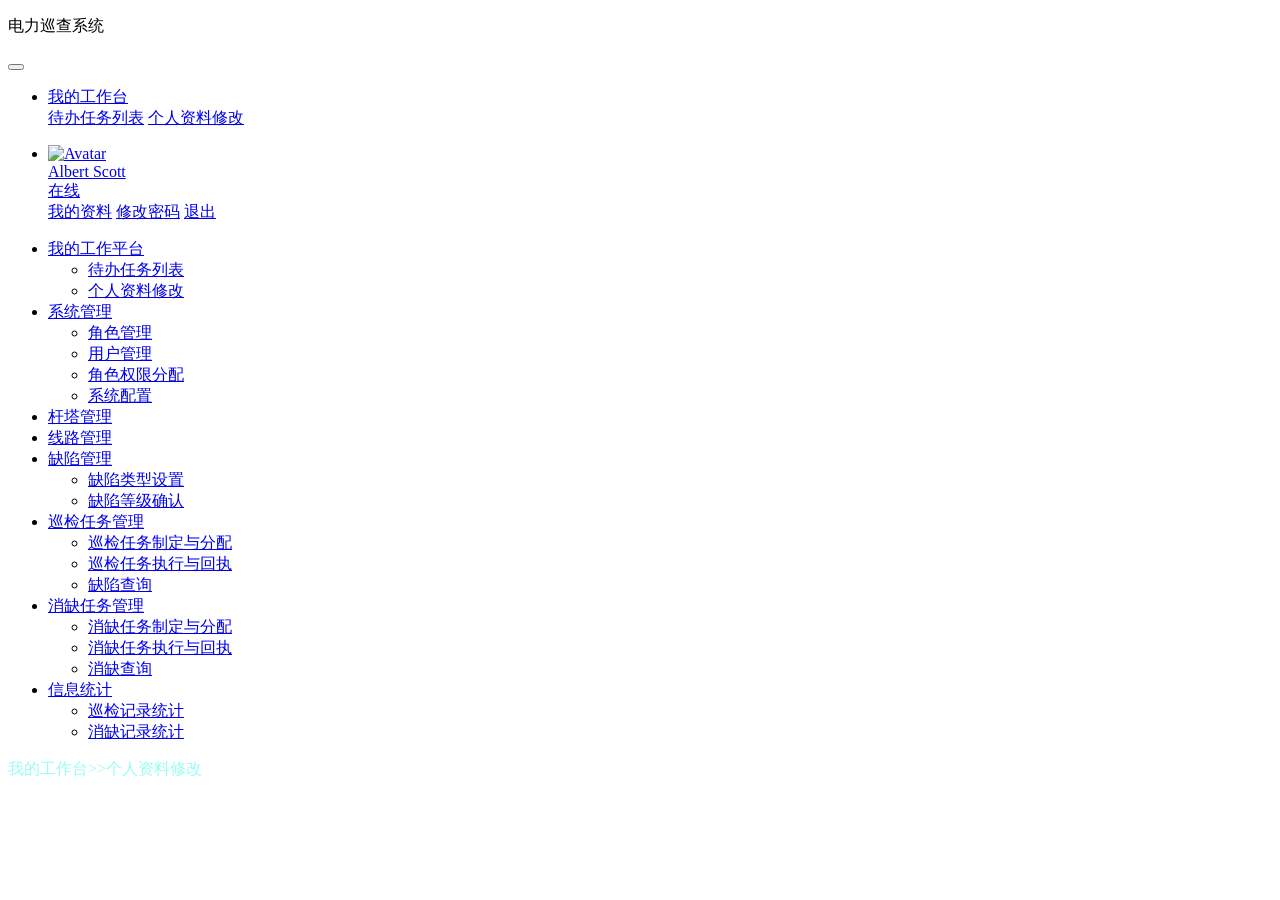
==== src/main/resources/templates/gerenzl.html @ 85158a74 "1.5.2提交" ====
<!DOCTYPE html>
<html lang="en" xmlns:th="http://www.thymeleaf.org">
<head>
    <meta charset="utf-8">
    <meta http-equiv="X-UA-Compatible" content="IE=edge">
    <meta name="viewport" content="width=device-width, initial-scale=1">
    <title>电力巡检系统</title>
    <!-- CSS -->
    <link href="/assets/css/fonts/fontawesome/all.min.css" rel="stylesheet">
    <link href="/assets/css/fonts/beid.css" rel="stylesheet">

    <link href="/assets/css/main.css" rel="stylesheet">
    <link href="/assets/css/styles.css" rel="stylesheet">

    <!--[if lt IE 9]>
    <script src="https://oss.maxcdn.com/html5shiv/3.7.3/html5shiv.min.js"></script>
    <script src="https://oss.maxcdn.com/respond/1.4.2/respond.min.js"></script>
    <![endif]-->
</head>
<body class="body">
<!-- header -->
<header class="main-header">
    <!-- nav -->
    <nav class="main-navbar navbar navbar-expand-lg navbar-light shadow-2">
        <div class="lnav-box d-flex">
            <div class="logo-wrapper px-3 d-none d-md-flex">
                <p>电力巡查系统<p/>
            </div>
            <div class="sidebar-toggler-wrapper ml-auto">
                <button class="p-collapsing-sidebar-toggler sidebar-toggler-secondary transition rounded-circle"
                        data-collapsing="partially" data-collapsing-target="#adminNav" type="button">
                    <span class="icon-menu-options"></span>
                </button>
            </div>
        </div>
        <div class="d-none d-lg-block ml-0 mr-auto pl-4">
            <ul class="nav navbar-nav flex-row">
                <li class="nav-item dropdown">
                    <a class="nav-link d-inline-flex align-items-center h-100 text-capitalize ls-normal small-1" id="dropdownDashboards"
                       href="index-analytics.html#" data-toggle="dropdown" aria-haspopup="true" aria-expanded="false">
                        <span class="fw-400"><i class="fas fa-desktop"></i><span class="d-none d-xl-inline">   我的工作台</span></span>
                    </a>
                    <div class="dropdown-menu dropdown-menu-left shadow-1 py-3 position-absolute mt-1" aria-labelledby="dropdownDashboards">
                        <a class="dropdown-item" href="/epi/todo">待办任务列表</a>
                        <a class="dropdown-item" href="index-eCommerce.html">个人资料修改</a>
                    </div>
                </li>
            </ul>
        </div>
        <div class="pr-6">
            <ul class="nav sec-nav navbar-nav flex-row">
                <li class="user-item nav-item dropdown">
                    <a class="user-link nav-link d-inline-flex align-items-center h-100 small-1 pl-1 pl-sm-3 pr-0" href="index-analytics.html#"
                       id="dropdownAdmin_02" data-toggle="dropdown" aria-haspopup="true" aria-expanded="false">
                        <img class="user-avatar rounded-circle mr-sm-3" src="/assets/img/avatar/1.jpg" alt="Avatar">
                        <div class="d-none d-sm-block lh-1">
                            <div class="lh-5">Albert Scott</div>
                            <span class="small-3"><i class="fas fa-circle text-warning small-5"></i>在线</span>
                        </div>
                    </a>
                    <div class="dropdown-menu dropdown-menu-right shadow-1 py-3 position-absolute mt-2" aria-labelledby="dropdownAdmin">
                        <a class="dropdown-item" href="#"><span class="icon-messenger-user-avatar mr-2"></span>我的资料</a>
                        <a class="dropdown-item" href="#"><span class="icon-options-gear mr-2"></span>修改密码</a>
                        <a class="dropdown-item" href="#"><span class="icon-power-on-buton mr-2"></span>退出</a>
                    </div>
                </li>
            </ul>
        </div>
    </nav>
    <!-- /.nav -->
</header>
<!-- /.header -->

<!-- main -->
<main>
    <!-- sidebar -->
    <nav id="adminNav" class="main-sidebar p-collapsing-sidebar sidebar-fixed sidebar-left d-flex flex-column">
        <div class="main-sidebar-inner" data-scrollbar="sidebar">
            <ul class="sidebar-nav sidebar-nav-light-hover list-unstyled text-unset small-3 fw-600 content-list">
                <li class="nav-item text-light transition active">
                    <a href="index-analytics.html" aria-expanded="false" data-toggle="collapse" class="sbr-collapse nav-link nav-link-border collapsed collapser collapser-active">
                        <i class="fas fa-desktop"></i> <span class="p-collapsing-title">我的工作平台</span>
                    </a>
                    <div class="collapse nav-collapse collapse show">
                        <ul class="list-unstyled">
                            <li class="nav-item">
                                <a href="/epi/todo" class="p-collapsing-title nav-link">
                                    <span>待办任务列表</span>
                                </a>
                            </li>
                            <li class="nav-item">
                                <a href="index-eCommerce.html" class="p-collapsing-title nav-link">
                                    <span>个人资料修改</span>
                                </a>
                            </li>
                        </ul>
                    </div>
                </li>
                <li class="nav-item text-light transition">
                    <a href="index-analytics.html" aria-expanded="false" data-toggle="collapse" class="sbr-collapse nav-link nav-link-border collapser collapser-active open">
                        <i class="far fa-sticky-note"></i> <span class="p-collapsing-title">系统管理</span>
                    </a>
                    <div class="collapse nav-collapse collapse show">
                        <ul class="list-unstyled">
                            <li class="nav-item">
                                <a href="email.html" class="p-collapsing-title nav-link">
                                    <span>角色管理</span>
                                </a>
                            </li>
                            <li class="nav-item">
                                <a href="chat.html" class="p-collapsing-title nav-link">
                                    <span>用户管理</span>
                                </a>
                            </li>
                            <li class="nav-item">
                                <a href="profile.html" class="p-collapsing-title nav-link">
                                    <span>角色权限分配</span>
                                </a>
                            </li>
                            <li class="nav-item">
                                <a href="login.html" class="p-collapsing-title nav-link">
                                    <span>系统配置</span>
                                </a>
                            </li>
                        </ul>
                    </div>
                </li>
                <li class="nav-item text-light transition">
                    <a href="index-analytics.html" aria-expanded="false" data-toggle="collapse" class="sbr-collapse nav-link nav-link-border collapser collapser-active open">
                        <i class="fas fa-shopping-cart"></i> <span class="p-collapsing-title">杆塔管理</span>
                    </a>
                    <div class="collapse nav-collapse collapse show">
                        <ul class="list-unstyled">
                        </ul>
                    </div>
                </li>
                <li class="nav-item text-light transition">
                    <a href="index-analytics.html" aria-expanded="false" data-toggle="collapse" class="sbr-collapse nav-link nav-link-border collapser collapser-active open">
                        <i class="far fa-clone"></i> <span class="p-collapsing-title">线路管理</span>
                    </a>
                    <div class="collapse nav-collapse collapse show">
                        <ul class="list-unstyled">
                        </ul>
                    </div>
                </li>
                <li class="nav-item text-light transition">
                    <a href="index-analytics.html" aria-expanded="false" data-toggle="collapse" class="sbr-collapse nav-link nav-link-border collapser collapser-active open">
                        <i class="fas fa-cube"></i> <span class="p-collapsing-title">缺陷管理</span>
                    </a>
                    <div class="collapse nav-collapse collapse show">
                        <ul class="list-unstyled">
                            <li class="nav-item">
                                <a href="accordion.html" class="p-collapsing-title nav-link">
                                    <span>缺陷类型设置</span>
                                </a>
                            </li>
                            <li class="nav-item">
                                <a href="alerts.html" class="p-collapsing-title nav-link">
                                    <span>缺陷等级确认</span>
                                </a>
                            </li>
                        </ul>
                    </div>
                </li>
                <li class="nav-item text-light transition">
                    <a href="index-analytics.html" aria-expanded="false" data-toggle="collapse" class="sbr-collapse nav-link nav-link-border collapser collapser-active open">
                        <i class="fas fa-chart-bar"></i> <span class="p-collapsing-title">巡检任务管理</span>
                    </a>
                    <div class="collapse nav-collapse collapse show">
                        <ul class="list-unstyled">
                            <li class="nav-item">
                                <a href="charts.html" class="p-collapsing-title nav-link">
                                    <span>巡检任务制定与分配</span>
                                </a>
                            </li>
                            <li class="nav-item">
                                <a href="google-map.html" class="p-collapsing-title nav-link">
                                    <span>巡检任务执行与回执</span>
                                </a>
                            </li>
                            <li class="nav-item">
                                <a href="google-map.html" class="p-collapsing-title nav-link">
                                    <span>缺陷查询</span>
                                </a>
                            </li>
                        </ul>
                    </div>
                </li>
                <li class="nav-item text-light transition">
                    <a href="index-analytics.html" aria-expanded="false" data-toggle="collapse" class="sbr-collapse nav-link nav-link-border collapser collapser-active open">
                        <i class="fas fa-chart-bar"></i> <span class="p-collapsing-title">消缺任务管理</span>
                    </a>
                    <div class="collapse nav-collapse collapse show">
                        <ul class="list-unstyled">
                            <li class="nav-item">
                                <a href="charts.html" class="p-collapsing-title nav-link">
                                    <span>消缺任务制定与分配</span>
                                </a>
                            </li>
                            <li class="nav-item">
                                <a href="google-map.html" class="p-collapsing-title nav-link">
                                    <span>消缺任务执行与回执</span>
                                </a>
                            </li>
                            <li class="nav-item">
                                <a href="google-map.html" class="p-collapsing-title nav-link">
                                    <span>消缺查询</span>
                                </a>
                            </li>
                        </ul>
                    </div>
                </li>
                <li class="nav-item text-light transition">
                    <a href="index-analytics.html" aria-expanded="false" data-toggle="collapse" class="sbr-collapse nav-link nav-link-border collapser collapser-active open">
                        <i class="fas fa-chart-bar"></i> <span class="p-collapsing-title">信息统计</span>
                    </a>
                    <div class="collapse nav-collapse collapse show">
                        <ul class="list-unstyled">
                            <li class="nav-item">
                                <a href="charts.html" class="p-collapsing-title nav-link">
                                    <span>巡检记录统计</span>
                                </a>
                            </li>
                            <li class="nav-item">
                                <a href="google-map.html" class="p-collapsing-title nav-link">
                                    <span>消缺记录统计</span>
                                </a>
                            </li>
                        </ul>
                    </div>
                </li>
            </ul>
        </div>
    </nav>
    <!-- /.sidebar -->
    <!-- main content -->
    <div class="main-container">
        <span style="color: #98fdf4">我的工作台>>个人资料修改</span>

    </div>

</main>
<!-- /.main -->

<!-- jQuery -->
<script src="/assets/js/jquery.min.js"></script>
<!-- Bootstrap -->
<script src="/assets/js/bootstrap.min.js"></script>
<!-- Main JS -->
<script src="/assets/js/main.js" id="_mainJS" data-plugins="load"></script>
<!-- Modules -->
<script src="/assets/js/modules.js"></script>
<script>
    function look(id) {
        alert(id)
    }

</script>
</body>
</html>
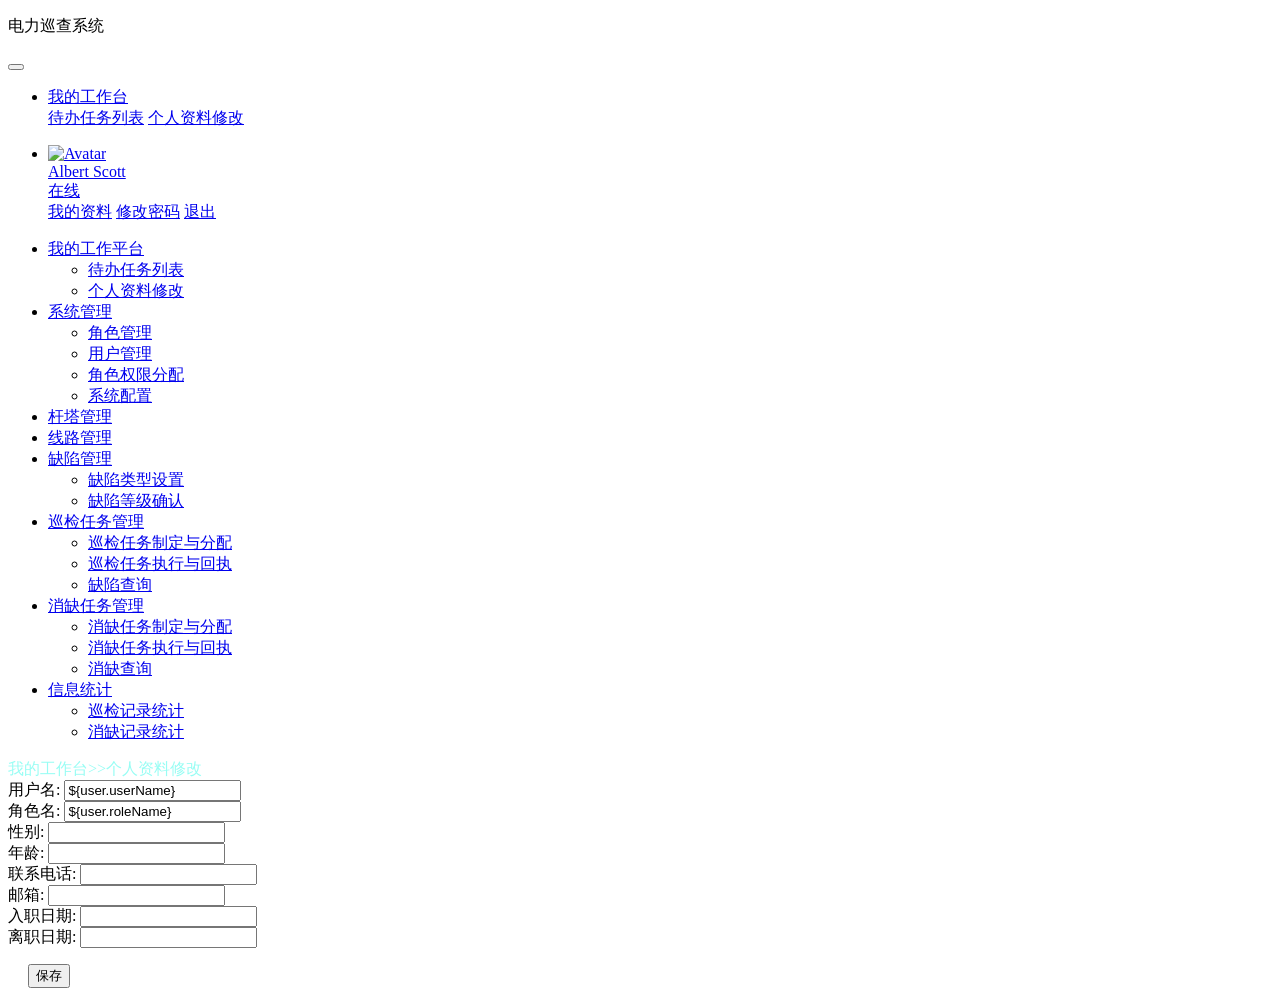
==== commit eb627605: "1.5.3提交" ====
--- a/src/main/resources/templates/gerenzl.html
+++ b/src/main/resources/templates/gerenzl.html
@@ -235,10 +235,48 @@
     <!-- /.sidebar -->
     <!-- main content -->
     <div class="main-container">
-        <span style="color: #98fdf4">我的工作台>>个人资料修改</span>
-
+        <div class="col-lg-8 col-lg-offset-5">
+            <span style="color: #98fdf4">我的工作台>>个人资料修改</span>
+            <div>
+                <form  action="" method="post" >
+                    <div class="form-group">
+                        <label class="col-lg-3 control-label">用户名:</label>
+                        <input type="text" id="userName" name="userName" required value="${user.userName}"/>
+                    </div>
+                    <div class="form-group">
+                        <label class="col-lg-3 control-label">角色名:</label>
+                        <input type="text" id="roleName" name="roleName" required value="${user.roleName}"/>
+                    </div>
+                    <div class="form-group">
+                        <label class="col-lg-3 control-label">性别:</label>
+                        <input type="text" id="sex" name="sex" />
+                    </div>
+                    <div class="form-group">
+                        <label class="col-lg-3 control-label">年龄:</label>
+                        <input type="text" id="age" name="age"/>
+                    </div>
+                    <div class="form-group">
+                        <label class="col-lg-3 control-label">联系电话:</label>
+                        <input type="text" id="tel" name="tel"/>
+                    </div>
+                    <div class="form-group">
+                        <label class="col-lg-3 control-label">邮箱:</label>
+                        <input type="text" id="email" name="email" />
+                    </div>
+                    <div class="form-group">
+                        <label class="col-lg-3 control-label">入职日期:</label>
+                        <input type="text" id="entryDate" name="entryDate" />
+                    </div>
+                    <div class="form-group">
+                        <label class="col-lg-3 control-label">离职日期:</label>
+                        <input type="text" id="leaveDate" name="leaveDate" />
+                    </div>
+                    <p style="padding:0px 20px"><button type="submit" class="btn btn-primary btn-block">保存</button></p>
+                </form>
+            </div>
+        </div>
     </div>
-
+    </div>
 </main>
 <!-- /.main -->
 
